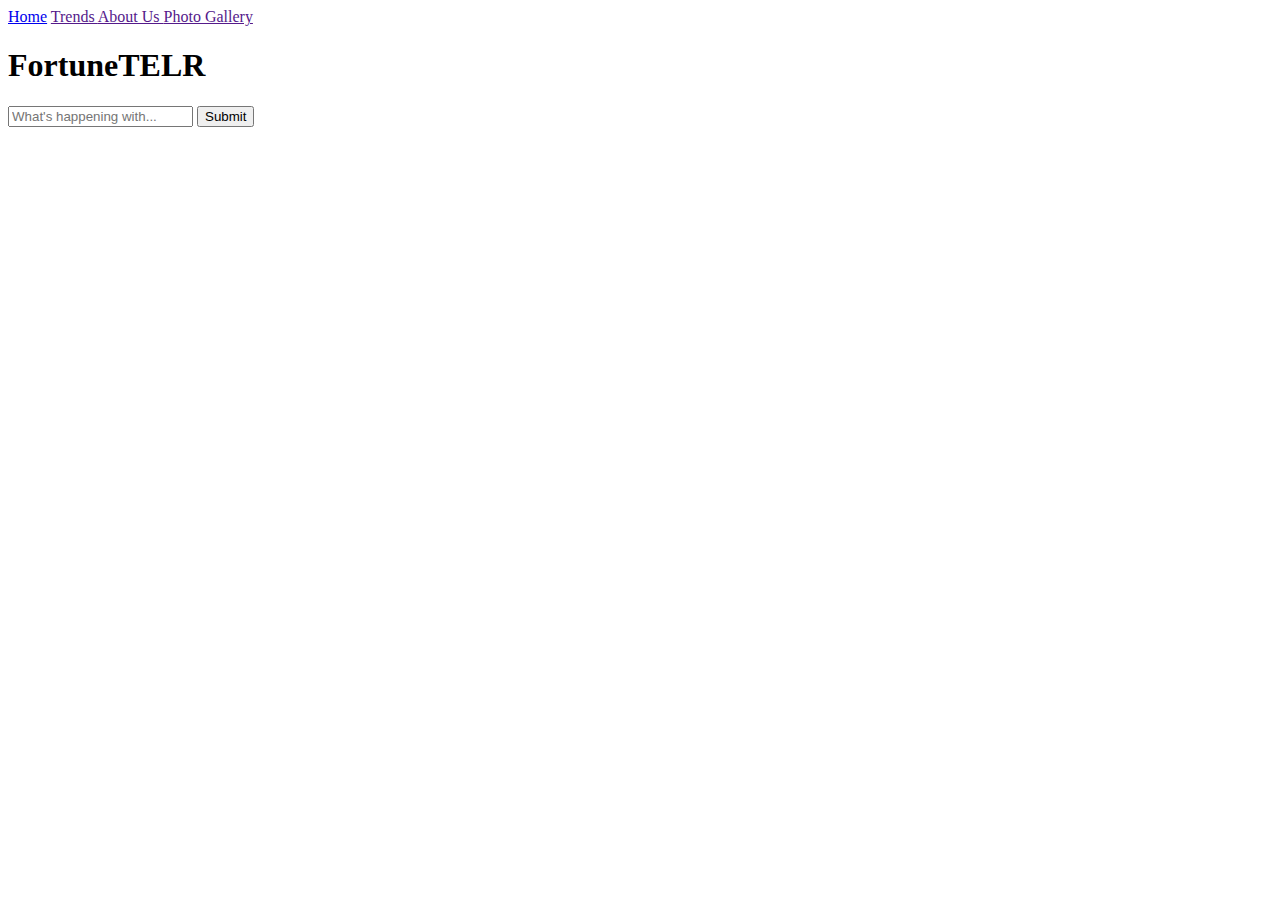
==== html/index.html @ ebf17554 "html stuff" ====
<!DOCTYPE html>
<html>
    <head>
        <link rel="stylesheet" href="hackathon style.css">
        

    </head>
    <body>
        <div class="topnav">
            <a href="hackathon website.html">Home</a>
            <a href=""> Trends </a>
            <a href=""> About Us </a>
            <a href=""> Photo Gallery </a>
        </div>
        <div class="header">
            <h1>FortuneTELR</h1>
        </div>
        <div class="searchContainer">
            <form action="entry.jsp" method="post"> 
                <input type="text" name="search" placeholder="What's happening with...">
                <input type="submit">
            </form>
        </div>


    </body>
</html>
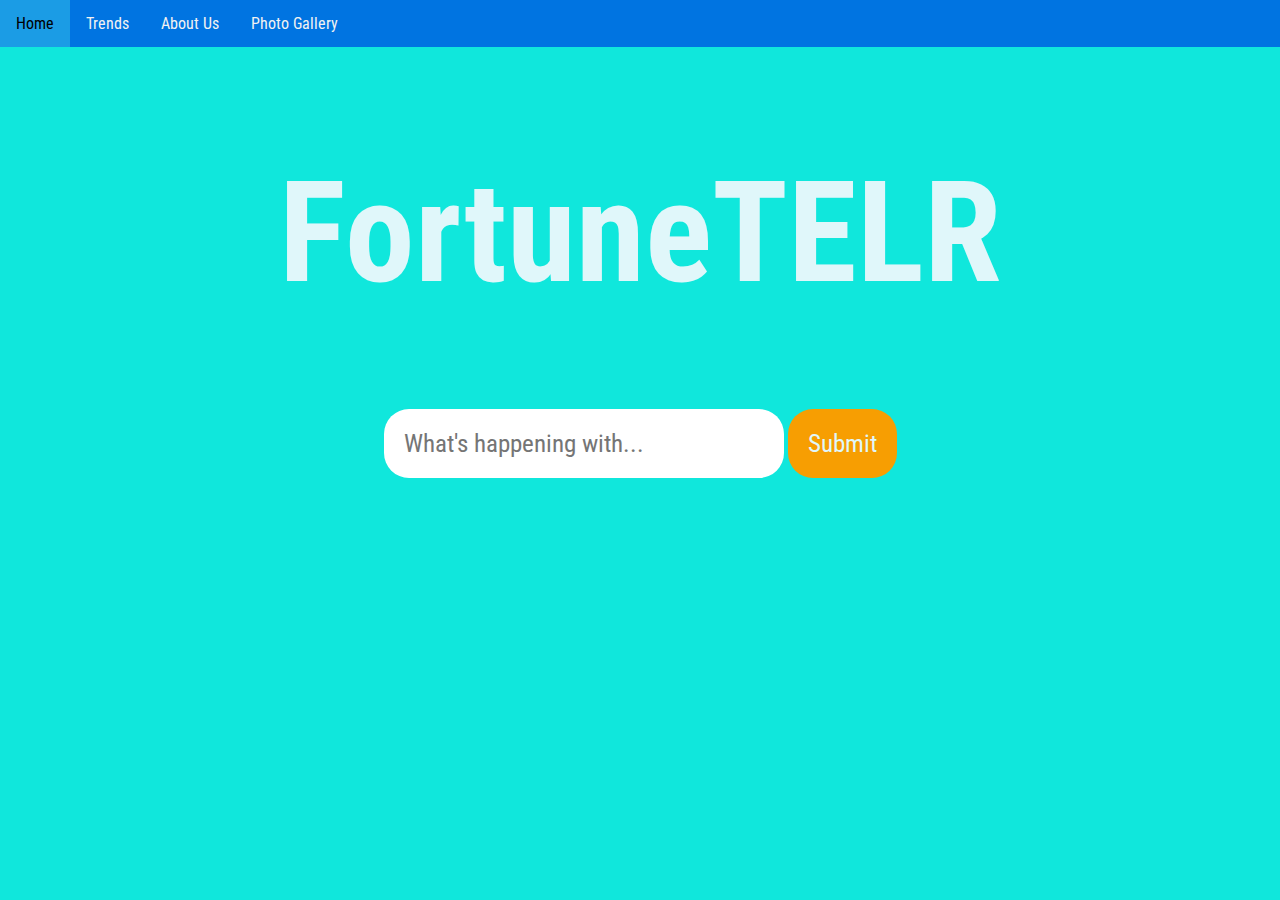
==== commit 93315842: "pics" ====
--- a/html/index.html
+++ b/html/index.html
@@ -1,7 +1,7 @@
 <!DOCTYPE html>
 <html>
     <head>
-        <link rel="stylesheet" href="hackathon style.css">
+        <link rel="stylesheet" href="style.css">
         
 
     </head>
@@ -16,7 +16,7 @@
             <h1>FortuneTELR</h1>
         </div>
         <div class="searchContainer">
-            <form action="entry.jsp" method="post"> 
+            <form action="entry.html" method="post"> 
                 <input type="text" name="search" placeholder="What's happening with...">
                 <input type="submit">
             </form>
--- a/html/style.css
+++ b/html/style.css
@@ -0,0 +1,67 @@
+@import url('https://fonts.googleapis.com/css2?family=Roboto+Condensed&display=swap');
+* {
+    box-sizing: border-box;
+    font-family: 'Roboto Condensed';
+    color: #E0F7FA;
+  }
+  
+  body {
+    margin: 0;
+    background-color: #10E7DC
+   
+  }
+  
+  /* Style the header */
+  .header {
+    
+    padding-top: 10px;
+    
+    text-align: center;
+    font-size: 70px;
+  }
+  
+  /* Style the top navigation bar */
+  .topnav {
+    overflow: hidden;
+    background-color: #0074E1;
+  }
+  
+  /* Style the topnav links */
+  .topnav a {
+    float: left;
+    display: block;
+    color: #f2f2f2;
+    text-align: center;
+    padding: 14px 16px;
+    text-decoration: none;
+  }
+  
+  /* Change color on hover */
+  .topnav a:hover {
+    background-color: #1B9CE5;
+    color: black;
+  }
+  input{
+    padding: 20px;
+    font-size:25px;
+    border-radius:25px;
+    border:none;
+  }
+  input[type=submit] {
+      background-color: #F79E02; 
+  }
+  input[type=text]{
+      width:400px;
+      color: #757575;
+  }
+  .searchContainer {
+      text-align:center;
+      
+  }
+  .entryContainer {
+      text-align: center;
+  }
+  label {
+      font-size: 40px;
+
+  }
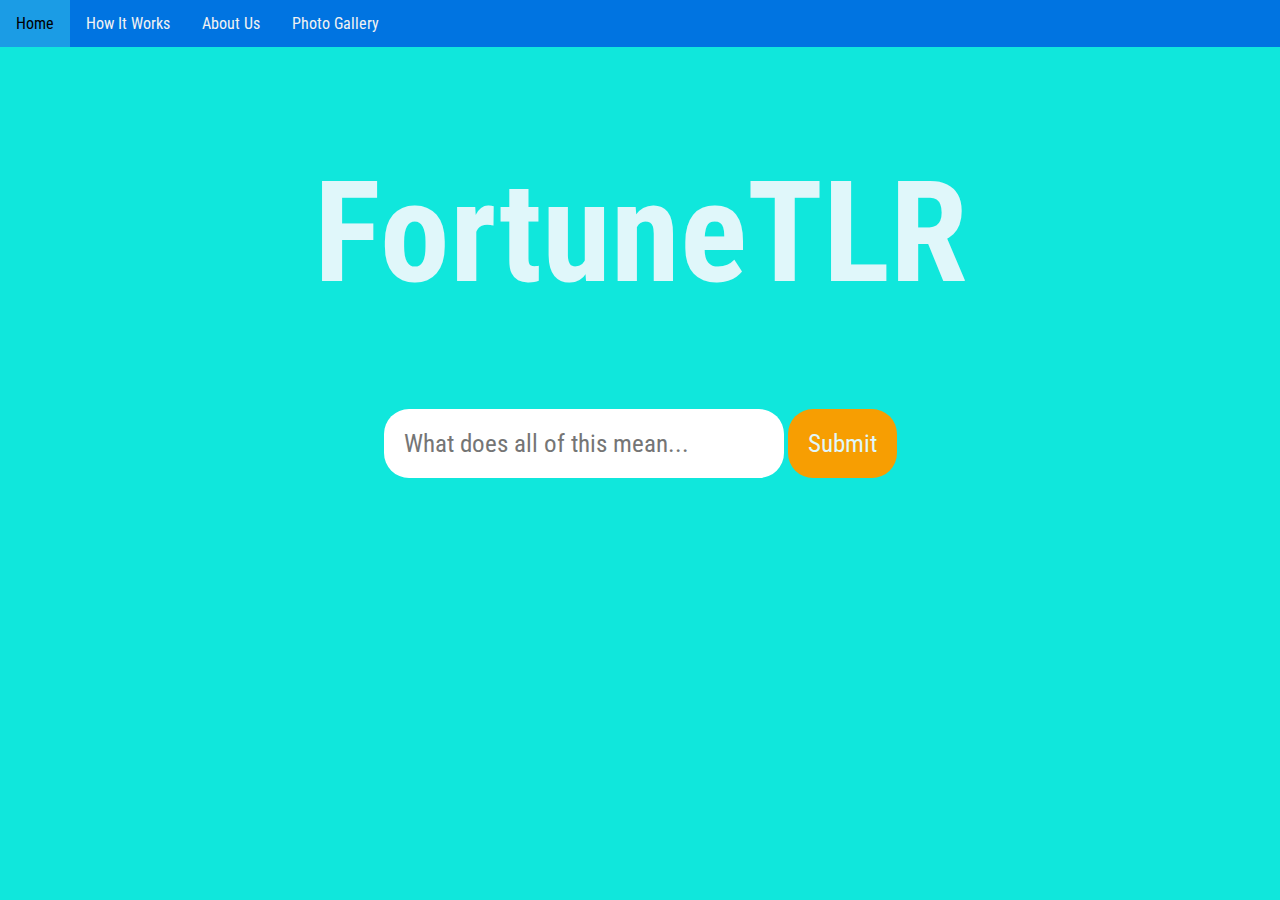
==== commit 201631af: "more html files" ====
--- a/html/index.html
+++ b/html/index.html
@@ -7,21 +7,22 @@
     </head>
     <body>
         <div class="topnav">
-            <a href="hackathon website.html">Home</a>
-            <a href=""> Trends </a>
-            <a href=""> About Us </a>
-            <a href=""> Photo Gallery </a>
+            <a href="index.html">Home</a>
+            <a href="HowItWorks.html"> How It Works </a>
+            <a href="AboutUs.html"> About Us </a>
+            <a href="PhotoGallery.html"> Photo Gallery </a>
+		
         </div>
         <div class="header">
-            <h1>FortuneTELR</h1>
+            <h1>FortuneTLR</h1>
         </div>
         <div class="searchContainer">
-            <form action="entry.html" method="post"> 
-                <input type="text" name="search" placeholder="What's happening with...">
+            <form  method="post"> 
+                <input type="text" name='words' placeholder="What does all of this mean...">
                 <input type="submit">
             </form>
         </div>
 
 
     </body>
-</html>+</html>
--- a/html/style.css
+++ b/html/style.css
@@ -61,7 +61,12 @@
   .entryContainer {
       text-align: center;
   }
-  label {
-      font-size: 40px;
+.aboutUsContainer {
+	text-align: center;
+}
+p {
+font-size: 20px;
+padding:5px;
+color: #757575;
+}
 
-  }
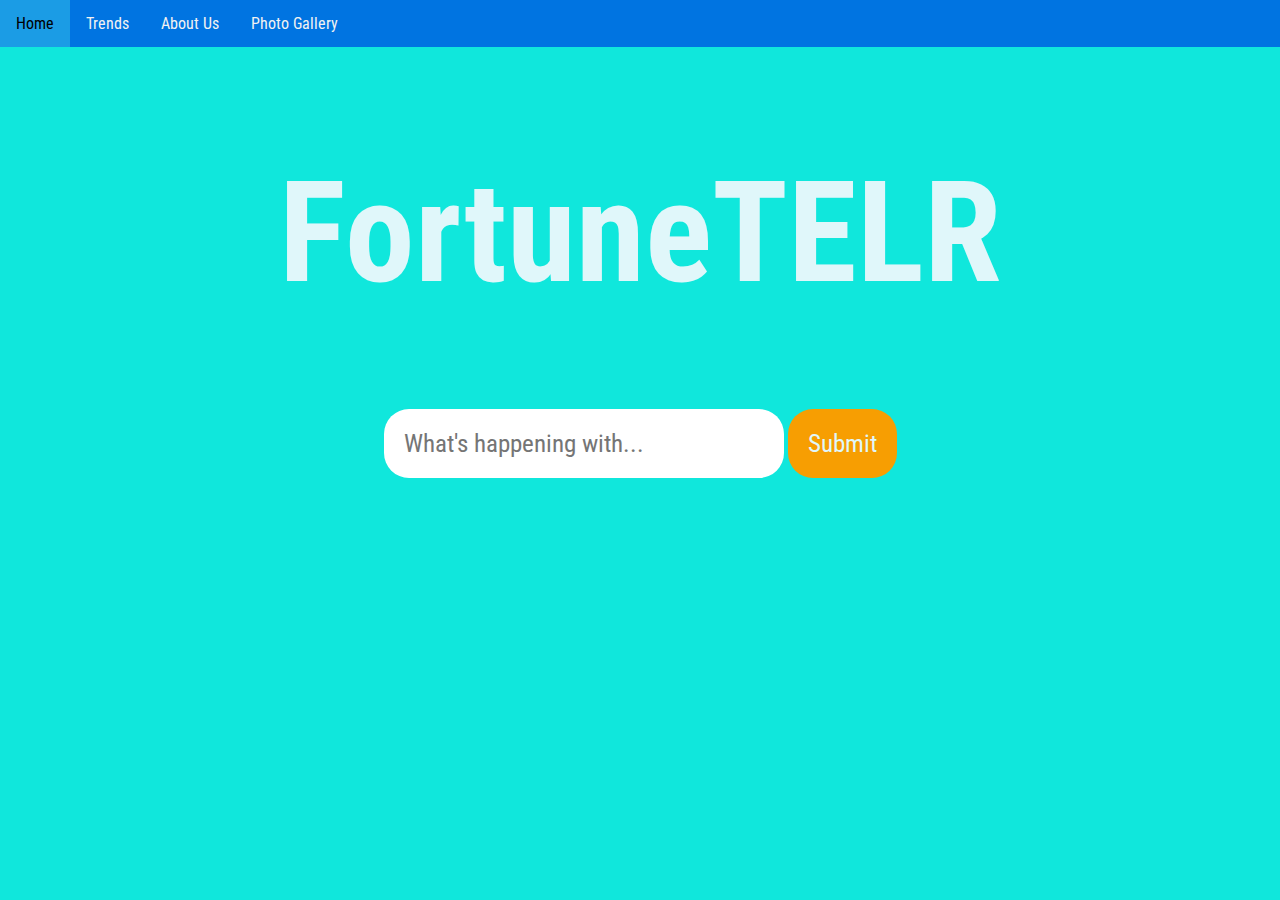
==== commit b7136aca: "Merge branch 'master' of github.com:ltb57638/uga-hacks-project" ====
--- a/html/index.html
+++ b/html/index.html
@@ -7,22 +7,21 @@
     </head>
     <body>
         <div class="topnav">
-            <a href="index.html">Home</a>
-            <a href="HowItWorks.html"> How It Works </a>
-            <a href="AboutUs.html"> About Us </a>
-            <a href="PhotoGallery.html"> Photo Gallery </a>
-		
+            <a href="hackathon website.html">Home</a>
+            <a href=""> Trends </a>
+            <a href=""> About Us </a>
+            <a href=""> Photo Gallery </a>
         </div>
         <div class="header">
-            <h1>FortuneTLR</h1>
+            <h1>FortuneTELR</h1>
         </div>
         <div class="searchContainer">
-            <form  method="post"> 
-                <input type="text" name='words' placeholder="What does all of this mean...">
+            <form action="entry.html" method="post"> 
+                <input type="text" name="search" placeholder="What's happening with...">
                 <input type="submit">
             </form>
         </div>
 
 
     </body>
-</html>
+</html>--- a/html/style.css
+++ b/html/style.css
@@ -61,12 +61,7 @@
   .entryContainer {
       text-align: center;
   }
-.aboutUsContainer {
-	text-align: center;
-}
-p {
-font-size: 20px;
-padding:5px;
-color: #757575;
-}
+  label {
+      font-size: 40px;
 
+  }
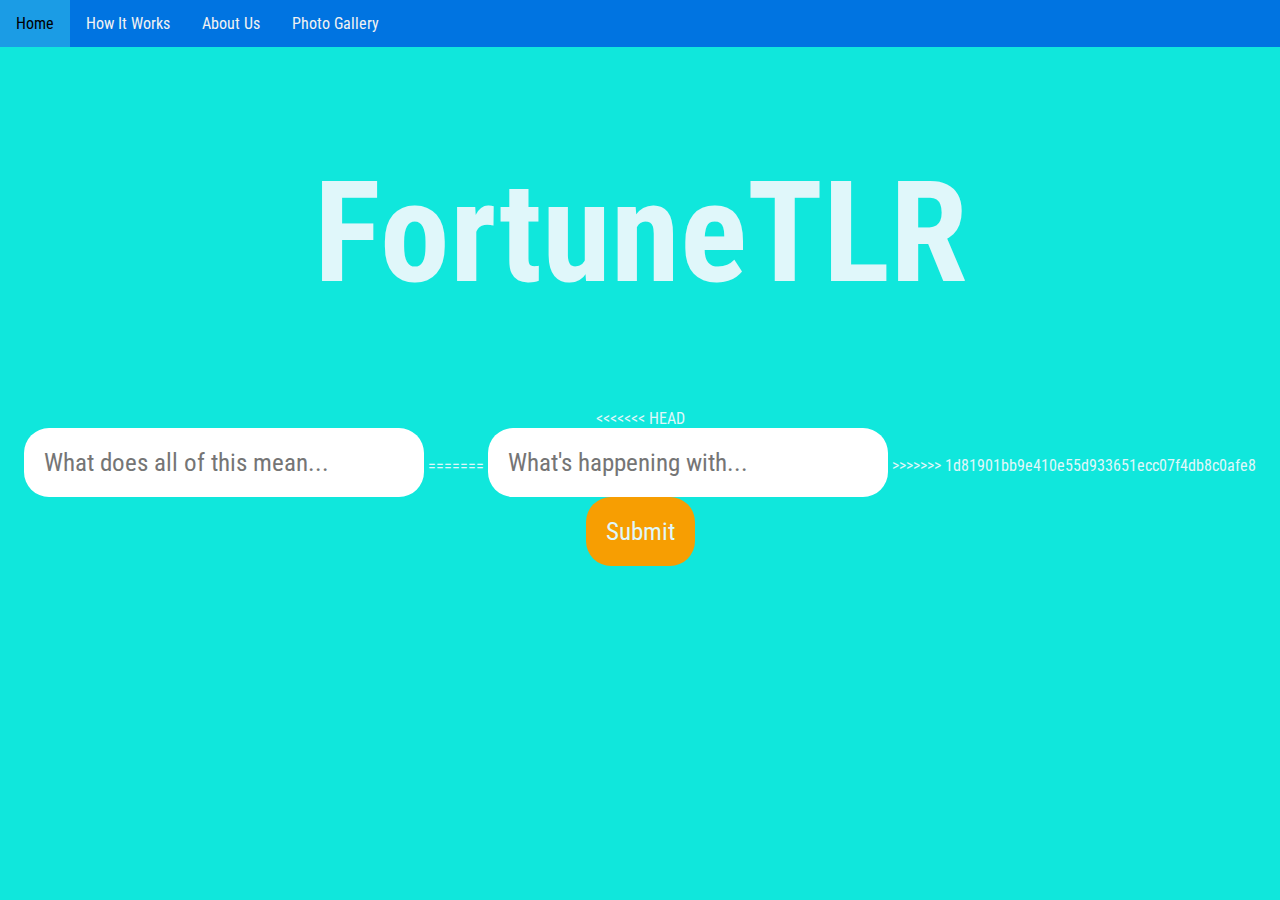
==== commit 9a1315d7: "added photo gallery" ====
--- a/html/index.html
+++ b/html/index.html
@@ -7,21 +7,27 @@
     </head>
     <body>
         <div class="topnav">
-            <a href="hackathon website.html">Home</a>
-            <a href=""> Trends </a>
-            <a href=""> About Us </a>
-            <a href=""> Photo Gallery </a>
+            <a href="index.html">Home</a>
+            <a href="HowItWorks.html"> How It Works </a>
+            <a href="AboutUs.html"> About Us </a>
+            <a href="PhotoGallery.html"> Photo Gallery </a>
+		
         </div>
         <div class="header">
-            <h1>FortuneTELR</h1>
+            <h1>FortuneTLR</h1>
         </div>
         <div class="searchContainer">
+<<<<<<< HEAD
+            <form  method="post"> 
+                <input type="text" name='words' placeholder="What does all of this mean...">
+=======
             <form action="entry.html" method="post"> 
                 <input type="text" name="search" placeholder="What's happening with...">
+>>>>>>> 1d81901bb9e410e55d933651ecc07f4db8c0afe8
                 <input type="submit">
             </form>
         </div>
 
 
     </body>
-</html>+</html>
--- a/html/style.css
+++ b/html/style.css
@@ -61,7 +61,34 @@
   .entryContainer {
       text-align: center;
   }
+.aboutUsContainer {
+	text-align: center;
+}
+p {
+font-size: 20px;
+padding:5px;
+color: #757575;
+}
+
+
   label {
       font-size: 40px;
 
   }
+div.gallery {
+	margin: 5px;
+	border: 1px solid #ccc;
+	float: left;
+	width: 180px;
+}
+div.gallery:hover {
+	border: 1px solid #777;
+}
+div.gallery img {
+	width: 100%;
+	height: auto;
+}
+div.desc {
+	padding: 15px;
+	text-align: center;
+}
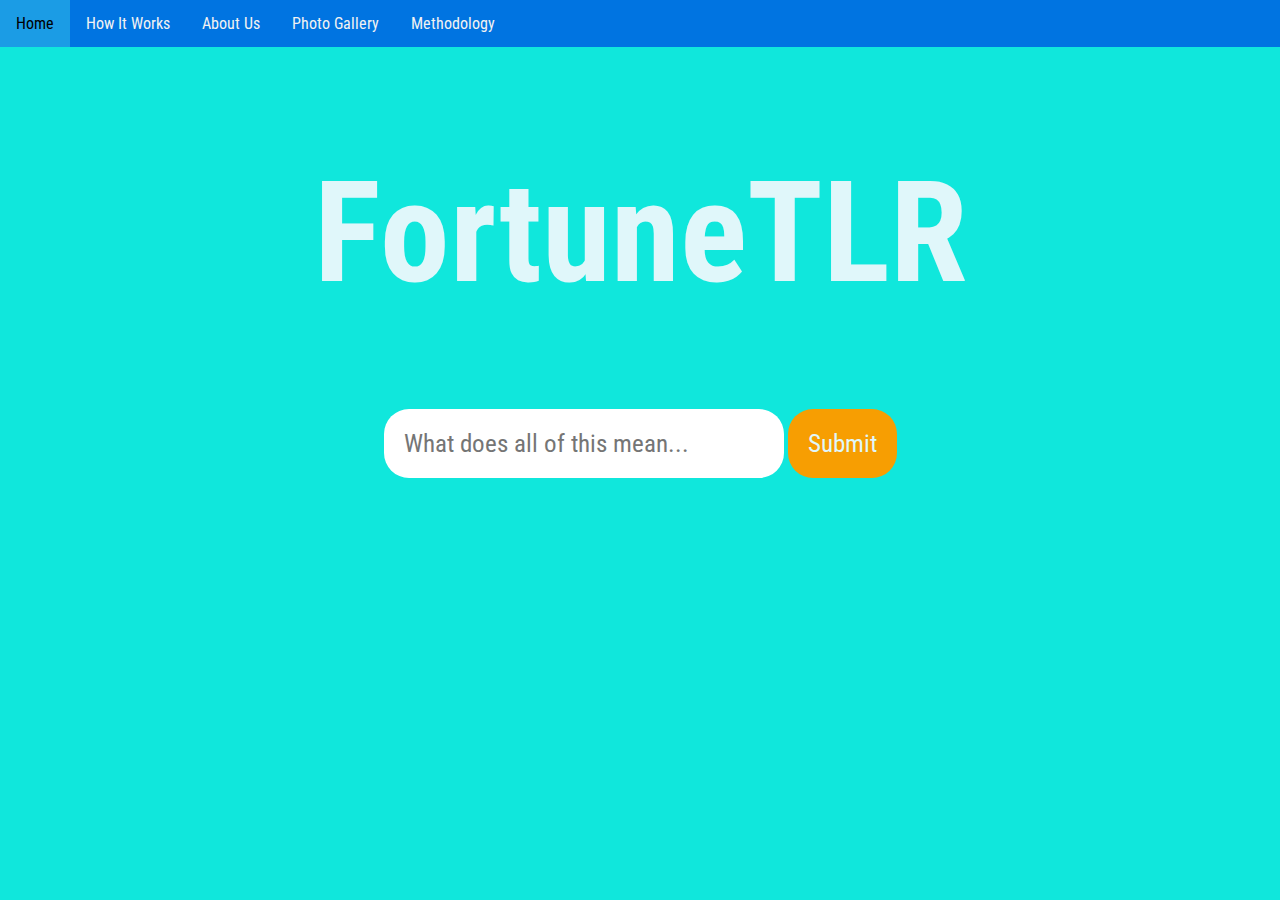
==== commit 34972361: "more photo stuff" ====
--- a/html/index.html
+++ b/html/index.html
@@ -11,19 +11,16 @@
             <a href="HowItWorks.html"> How It Works </a>
             <a href="AboutUs.html"> About Us </a>
             <a href="PhotoGallery.html"> Photo Gallery </a>
+	    <a href="document.html">Methodology</a>
 		
         </div>
         <div class="header">
             <h1>FortuneTLR</h1>
         </div>
         <div class="searchContainer">
-<<<<<<< HEAD
-            <form  method="post"> 
+		<form  method="post"> 
                 <input type="text" name='words' placeholder="What does all of this mean...">
-=======
-            <form action="entry.html" method="post"> 
-                <input type="text" name="search" placeholder="What's happening with...">
->>>>>>> 1d81901bb9e410e55d933651ecc07f4db8c0afe8
+
                 <input type="submit">
             </form>
         </div>
--- a/html/style.css
+++ b/html/style.css
@@ -91,4 +91,9 @@
 div.desc {
 	padding: 15px;
 	text-align: center;
+	color: #757575;
 }
+galleryContainer {
+	text-align:center;
+}
+
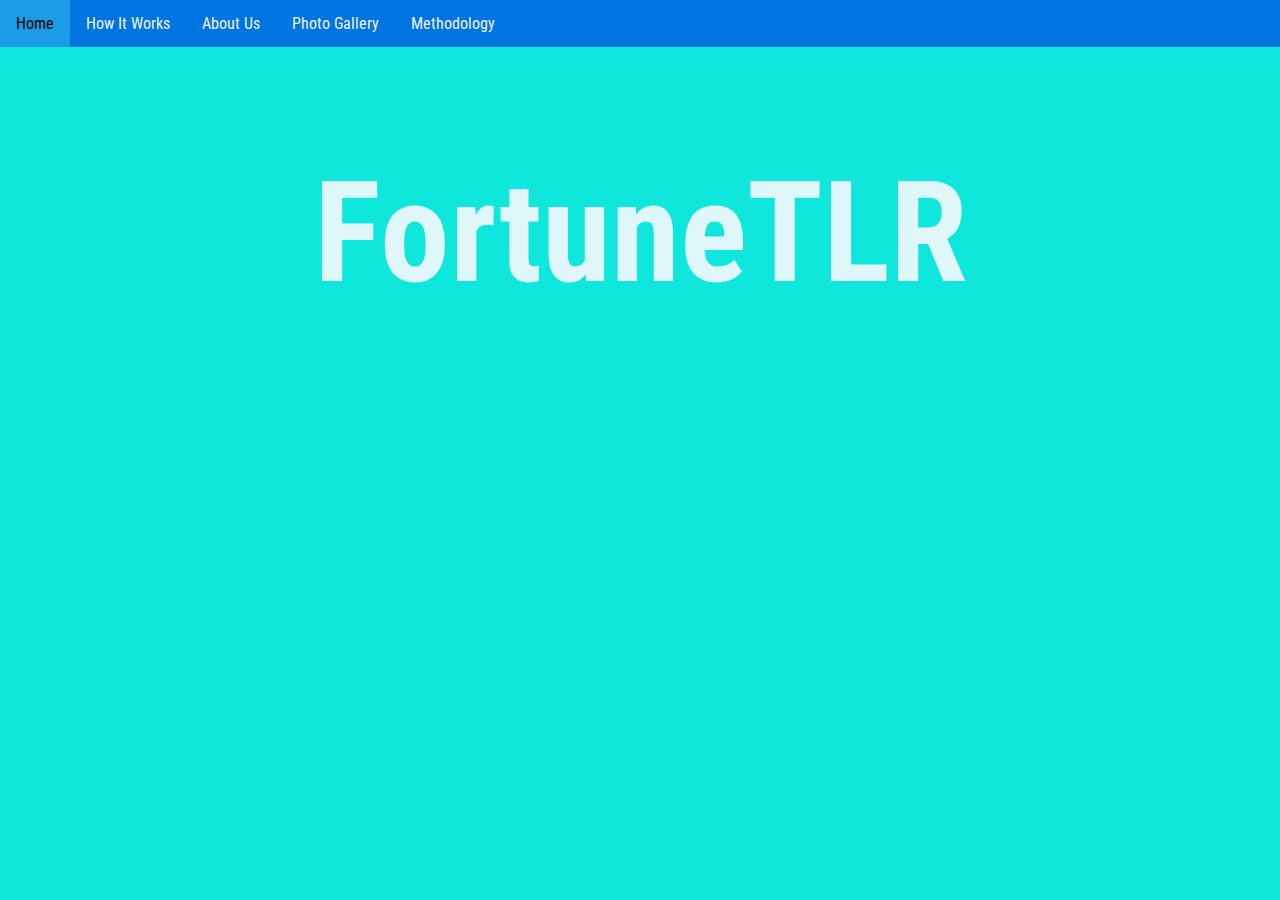
==== commit 70ed655c: "html stuff" ====
--- a/html/index.html
+++ b/html/index.html
@@ -17,14 +17,6 @@
         <div class="header">
             <h1>FortuneTLR</h1>
         </div>
-        <div class="searchContainer">
-		<form  method="post"> 
-                <input type="text" name='words' placeholder="What does all of this mean...">
-
-                <input type="submit">
-            </form>
-        </div>
-
-
+        
     </body>
 </html>
--- a/html/style.css
+++ b/html/style.css
@@ -76,8 +76,8 @@
 
   }
 div.gallery {
-	margin: 5px;
-	border: 1px solid #ccc;
+	margin: 15px;
+	border: none;
 	float: left;
 	width: 180px;
 }
@@ -95,5 +95,7 @@
 }
 galleryContainer {
 	text-align:center;
+	padding:10px;
+	margin: auto;
 }
 
